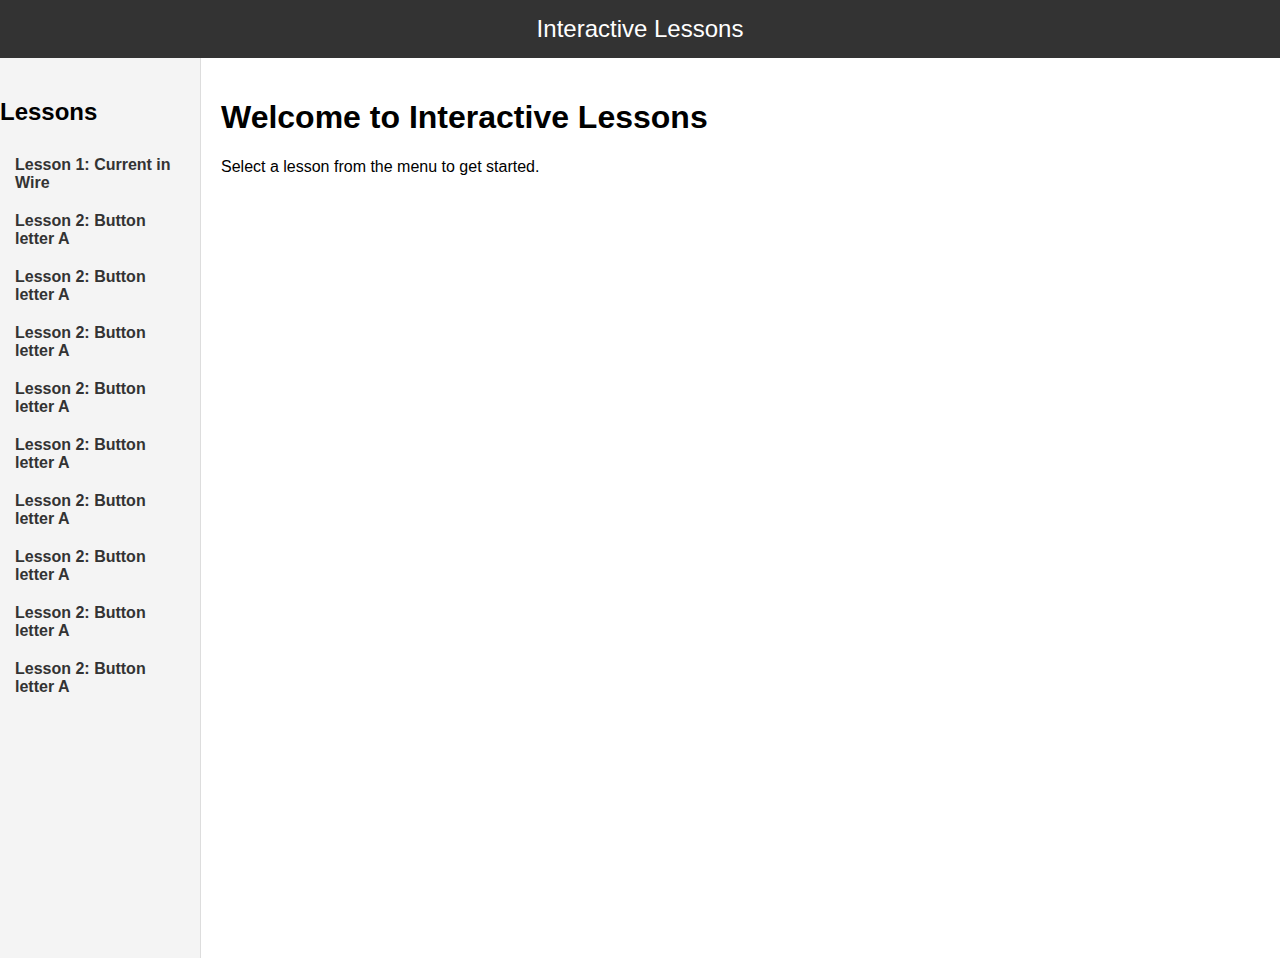
==== index.html @ 2578fc91 "Fixed the side menu on main page, removed extra css" ====
<!DOCTYPE html>
<html lang="en">
<head>
  <meta charset="UTF-8">
  <meta name="viewport" content="width=device-width, initial-scale=1.0">
  <title>Interactive Lessons</title>
  <style>
    /* Basic styling for the layout */
    body {
      display: flex;
      flex-direction: column;
      font-family: Arial, sans-serif;
      margin: 0;
    }

    /* Header styling */
    header {
      background-color: #333;
      color: white;
      padding: 15px;
      text-align: center;
      font-size: 24px;
    }

    /* Container for sidebar and content */
    .container {
      display: flex;
      height: 100vh;
    }

    /* Sidebar styling */
    #sidebar {
      width: 200px;
      background-color: #f4f4f4;
      padding-top: 20px;
      display: flex;
      flex-direction: column;
      border-right: 1px solid #ddd;
    }

    /* Sidebar link styling */
    #sidebar a {
      display: block;
      color: #333;
      padding: 10px 15px;
      text-decoration: none;
      font-weight: bold;
    }

    /* Hover effect for sidebar links */
    #sidebar a:hover {
      background-color: #ddd;
    }

    /* Main content area */
    #content {
      flex-grow: 1;
      padding: 20px;
    }
  </style>
</head>
<body>

  <!-- Header -->
  <header>
    Interactive Lessons
  </header>


  <!-- Sidebar and Content Container -->
  <div class="container">
    
    <!-- Sidebar with Lesson Links -->
    <div id="sidebar">
      <h2>Lessons</h2>
      <a href="lesson1.html">Lesson 1: Current in Wire</a>
      <a href="lesson2.html">Lesson 2: Button letter A</a>
      <a href="lesson2.html">Lesson 2: Button letter A</a>
      <a href="lesson2.html">Lesson 2: Button letter A</a>
      <a href="lesson2.html">Lesson 2: Button letter A</a>
      <a href="lesson2.html">Lesson 2: Button letter A</a>
      <a href="lesson2.html">Lesson 2: Button letter A</a>
      <a href="lesson2.html">Lesson 2: Button letter A</a>
      <a href="lesson2.html">Lesson 2: Button letter A</a>
      <a href="lesson2.html">Lesson 2: Button letter A</a>

      <!-- Add more lessons here -->
    </div>
    
    <!-- Main Content Area -->
    <div id="content">
      <h1>Welcome to Interactive Lessons</h1>
      <p>Select a lesson from the menu to get started.</p>
    </div>
  </div>

</body>
</html>
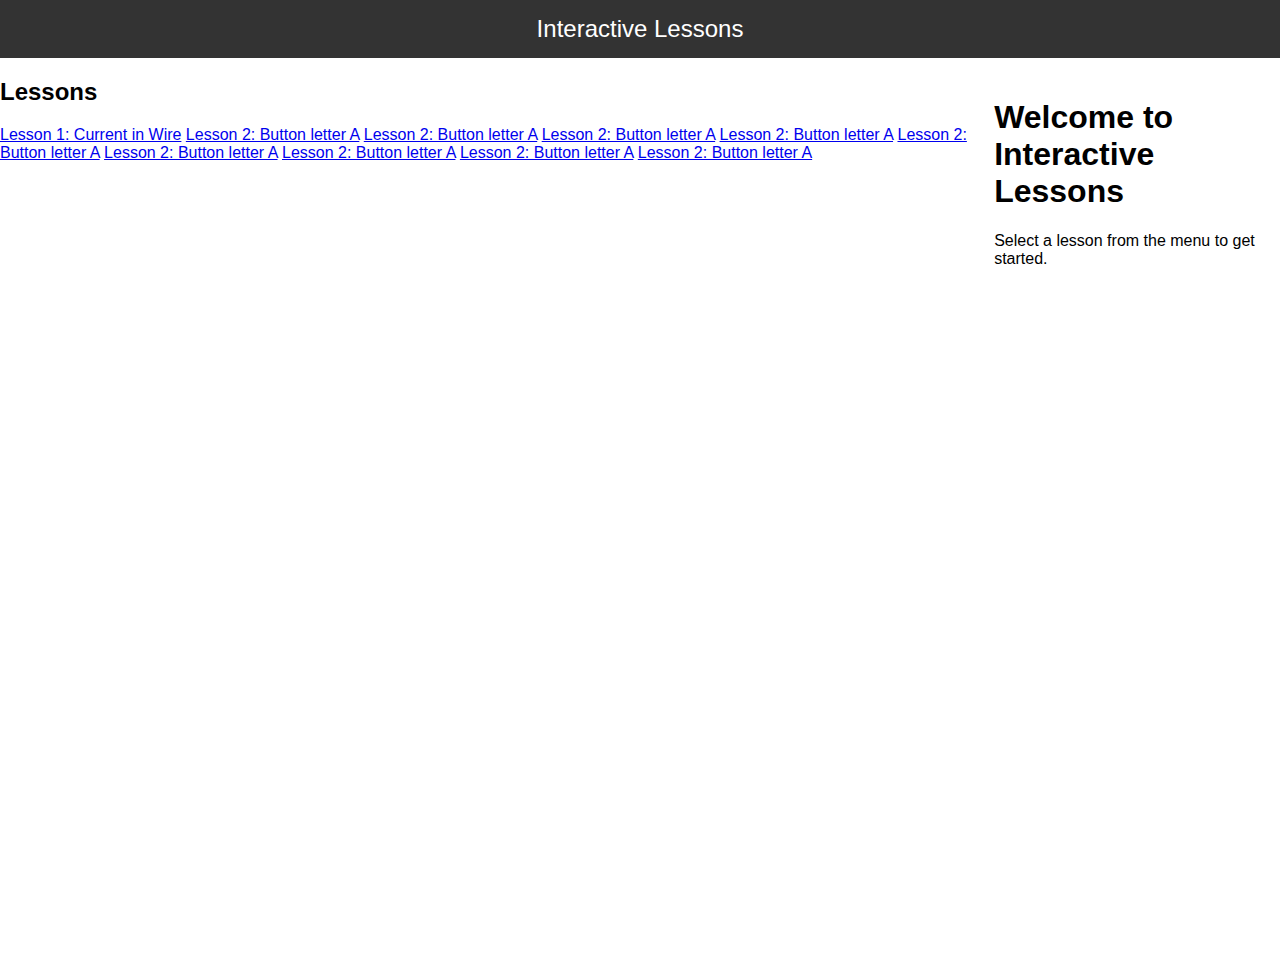
==== commit d7f0ebba: "added separate sidemenu cs for every page, added a link to index.html, lesson1.html to use that side" ====
--- a/index.html
+++ b/index.html
@@ -4,6 +4,8 @@
   <meta charset="UTF-8">
   <meta name="viewport" content="width=device-width, initial-scale=1.0">
   <title>Interactive Lessons</title>
+  <link rel="stylesheet" href="css/menu.css">
+
   <style>
     /* Basic styling for the layout */
     body {
@@ -28,29 +30,8 @@
       height: 100vh;
     }
 
-    /* Sidebar styling */
-    #sidebar {
-      width: 200px;
-      background-color: #f4f4f4;
-      padding-top: 20px;
-      display: flex;
-      flex-direction: column;
-      border-right: 1px solid #ddd;
-    }
+    
 
-    /* Sidebar link styling */
-    #sidebar a {
-      display: block;
-      color: #333;
-      padding: 10px 15px;
-      text-decoration: none;
-      font-weight: bold;
-    }
-
-    /* Hover effect for sidebar links */
-    #sidebar a:hover {
-      background-color: #ddd;
-    }
 
     /* Main content area */
     #content {
--- a/css/menu.css
+++ b/css/menu.css
@@ -0,0 +1,28 @@
+/* Example menu styling */
+nav#lesson-menu {
+    background-color: #f8f8f8;
+    padding: 10px;
+    border: 1px solid #ddd;
+}
+
+nav#lesson-menu ul {
+    list-style-type: none;
+    padding: 0;
+    margin: 0;
+}
+
+nav#lesson-menu li {
+    margin: 5px 0;
+}
+
+nav#lesson-menu a {
+    text-decoration: none;
+    color: #333;
+    padding: 8px 16px;
+    display: block;
+    border-radius: 4px;
+}
+
+nav#lesson-menu a:hover {
+    background-color: #ddd;
+}
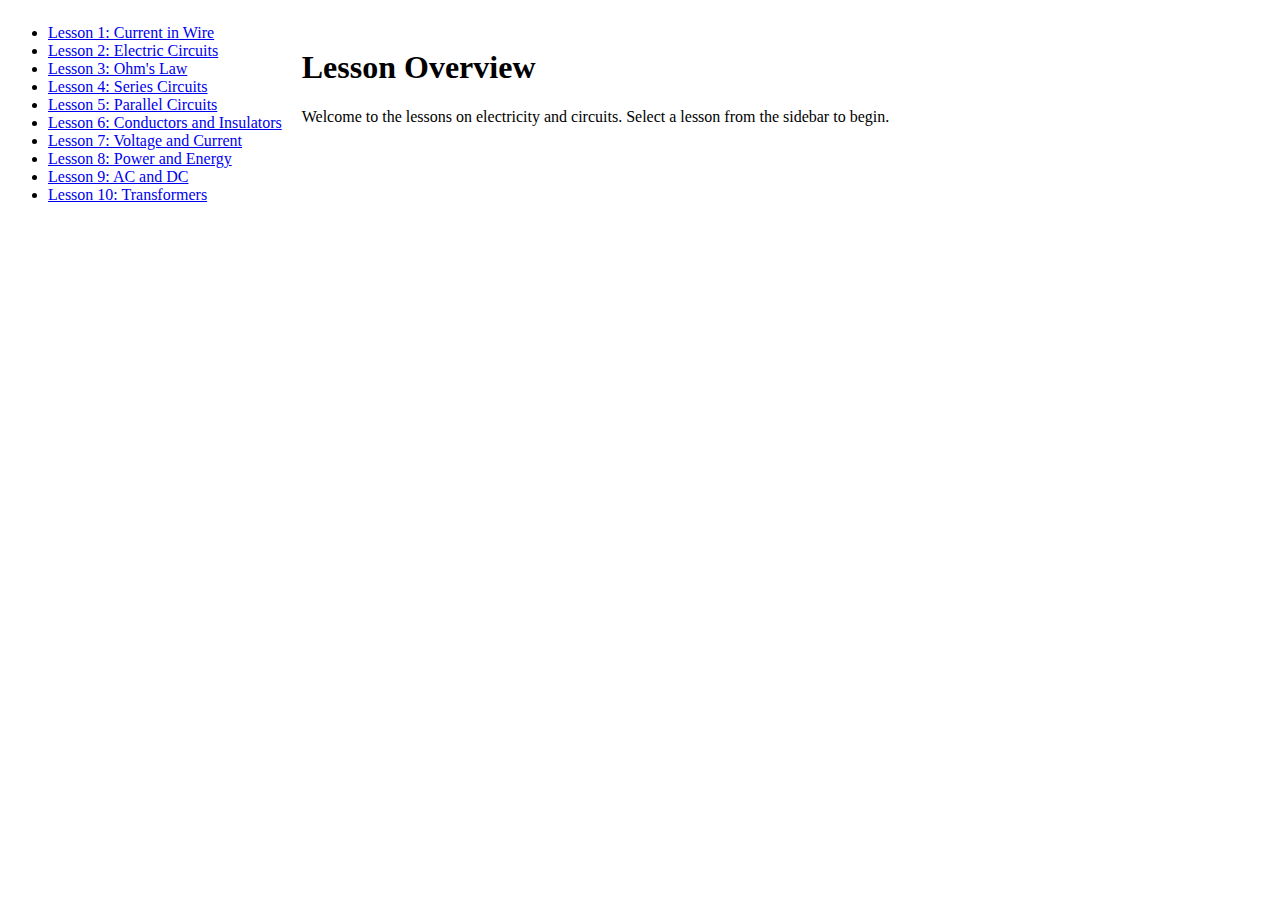
==== commit 82a355d9: "added separate sidemenu cs for every page, added a link to index.html, lesson1.html to use that side" ====
--- a/index.html
+++ b/index.html
@@ -1,79 +1,32 @@
+<!-- index.html -->
 <!DOCTYPE html>
 <html lang="en">
 <head>
-  <meta charset="UTF-8">
-  <meta name="viewport" content="width=device-width, initial-scale=1.0">
-  <title>Interactive Lessons</title>
-  <link rel="stylesheet" href="css/menu.css">
-
-  <style>
-    /* Basic styling for the layout */
-    body {
-      display: flex;
-      flex-direction: column;
-      font-family: Arial, sans-serif;
-      margin: 0;
-    }
-
-    /* Header styling */
-    header {
-      background-color: #333;
-      color: white;
-      padding: 15px;
-      text-align: center;
-      font-size: 24px;
-    }
-
-    /* Container for sidebar and content */
-    .container {
-      display: flex;
-      height: 100vh;
-    }
-
-    
-
-
-    /* Main content area */
-    #content {
-      flex-grow: 1;
-      padding: 20px;
-    }
-  </style>
+    <meta charset="UTF-8">
+    <meta name="viewport" content="width=device-width, initial-scale=1.0">
+    <title>Index: Lessons</title>
+    <link rel="stylesheet" href="css/menu.css"> <!-- Link to shared menu CSS -->
 </head>
 <body>
 
-  <!-- Header -->
-  <header>
-    Interactive Lessons
-  </header>
+    <div class="container">
+        <!-- Sidebar menu -->
+        <nav id="side-menu"></nav> <!-- Sidebar will be populated by side_menu.html -->
 
+        <!-- Main content area -->
+        <main id="content">
+            <h1>Lesson Overview</h1>
+            <p>Welcome to the lessons on electricity and circuits. Select a lesson from the sidebar to begin.</p>
+        </main>
+    </div>
 
-  <!-- Sidebar and Content Container -->
-  <div class="container">
-    
-    <!-- Sidebar with Lesson Links -->
-    <div id="sidebar">
-      <h2>Lessons</h2>
-      <a href="lesson1.html">Lesson 1: Current in Wire</a>
-      <a href="lesson2.html">Lesson 2: Button letter A</a>
-      <a href="lesson2.html">Lesson 2: Button letter A</a>
-      <a href="lesson2.html">Lesson 2: Button letter A</a>
-      <a href="lesson2.html">Lesson 2: Button letter A</a>
-      <a href="lesson2.html">Lesson 2: Button letter A</a>
-      <a href="lesson2.html">Lesson 2: Button letter A</a>
-      <a href="lesson2.html">Lesson 2: Button letter A</a>
-      <a href="lesson2.html">Lesson 2: Button letter A</a>
-      <a href="lesson2.html">Lesson 2: Button letter A</a>
-
-      <!-- Add more lessons here -->
-    </div>
-    
-    <!-- Main Content Area -->
-    <div id="content">
-      <h1>Welcome to Interactive Lessons</h1>
-      <p>Select a lesson from the menu to get started.</p>
-    </div>
-  </div>
-
+    <!-- JavaScript to load sidebar content from side_menu.html -->
+    <script>
+        fetch("side_menu.html")
+            .then(response => response.text())
+            .then(data => {
+                document.getElementById("side-menu").innerHTML = data;
+            });
+    </script>
 </body>
 </html>
--- a/css/menu.css
+++ b/css/menu.css
@@ -1,28 +1,40 @@
-/* Example menu styling */
-nav#lesson-menu {
-    background-color: #f8f8f8;
-    padding: 10px;
-    border: 1px solid #ddd;
+/* Container for sidebar and main content */
+.container {
+    display: flex;
+    height: 100vh; /* Full viewport height */
 }
 
-nav#lesson-menu ul {
+/* Sidebar styling */
+#sidebar {
+    width: 200px;
+    background-color: #f4f4f4;
+    padding-top: 20px;
+    border-right: 1px solid #ddd;
+    display: flex;
+    flex-direction: column;
+}
+
+/* Sidebar link styling */
+#sidebar ul {
     list-style-type: none;
     padding: 0;
     margin: 0;
 }
 
-nav#lesson-menu li {
-    margin: 5px 0;
+#sidebar a {
+    display: block;
+    color: #333;
+    padding: 10px 15px;
+    text-decoration: none;
+    font-weight: bold;
 }
 
-nav#lesson-menu a {
-    text-decoration: none;
-    color: #333;
-    padding: 8px 16px;
-    display: block;
-    border-radius: 4px;
+#sidebar a:hover {
+    background-color: #ddd;
 }
 
-nav#lesson-menu a:hover {
-    background-color: #ddd;
+/* Main content styling */
+#content {
+    flex: 1; /* Take up remaining space next to the sidebar */
+    padding: 20px;
 }
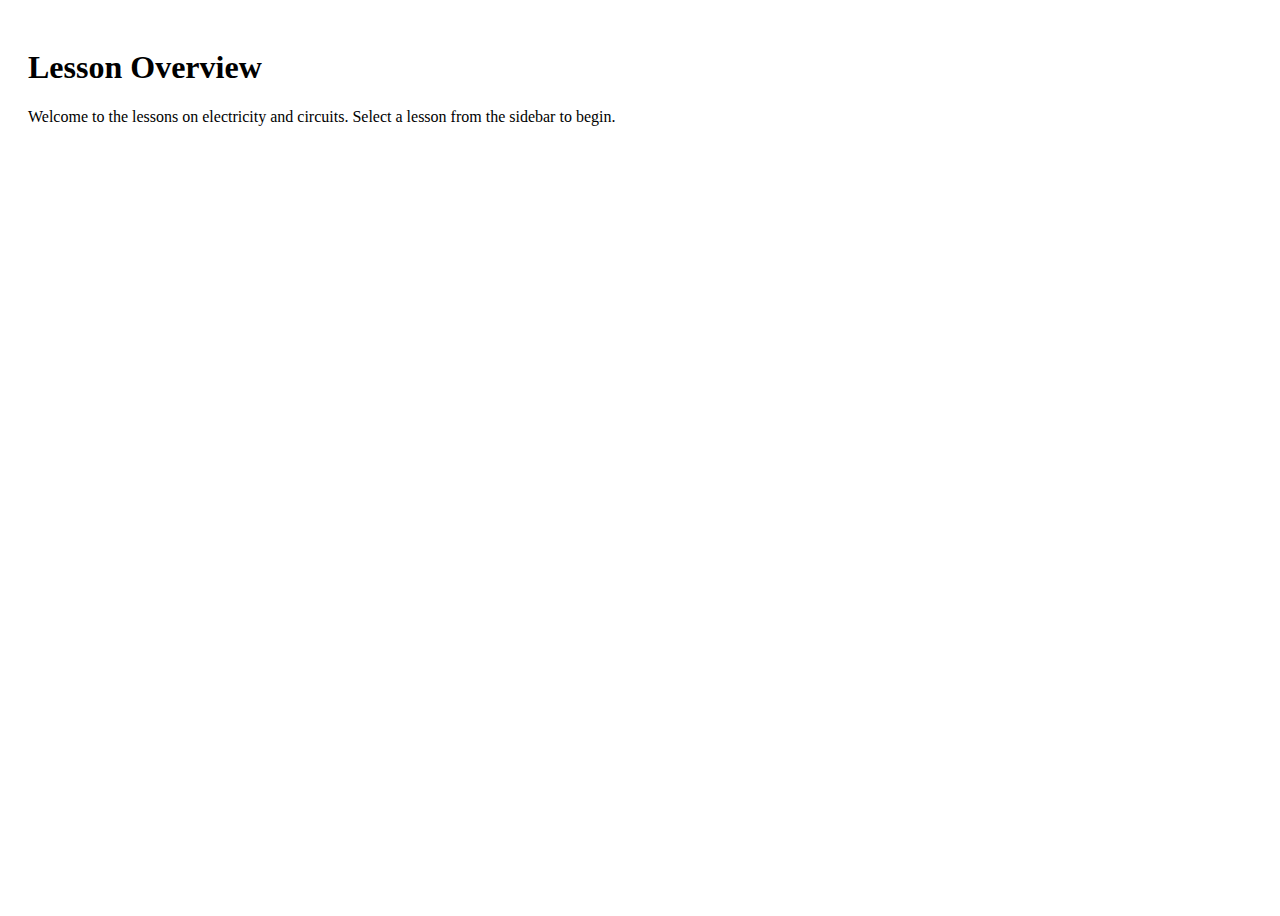
==== commit 85326b2e: "fixed the nav id for lesson menu" ====
--- a/index.html
+++ b/index.html
@@ -11,7 +11,7 @@
 
     <div class="container">
         <!-- Sidebar menu -->
-        <nav id="side-menu"></nav> <!-- Sidebar will be populated by side_menu.html -->
+        <nav id="lesson-menu"></nav> <!-- Sidebar will be populated by side_menu.html -->
 
         <!-- Main content area -->
         <main id="content">
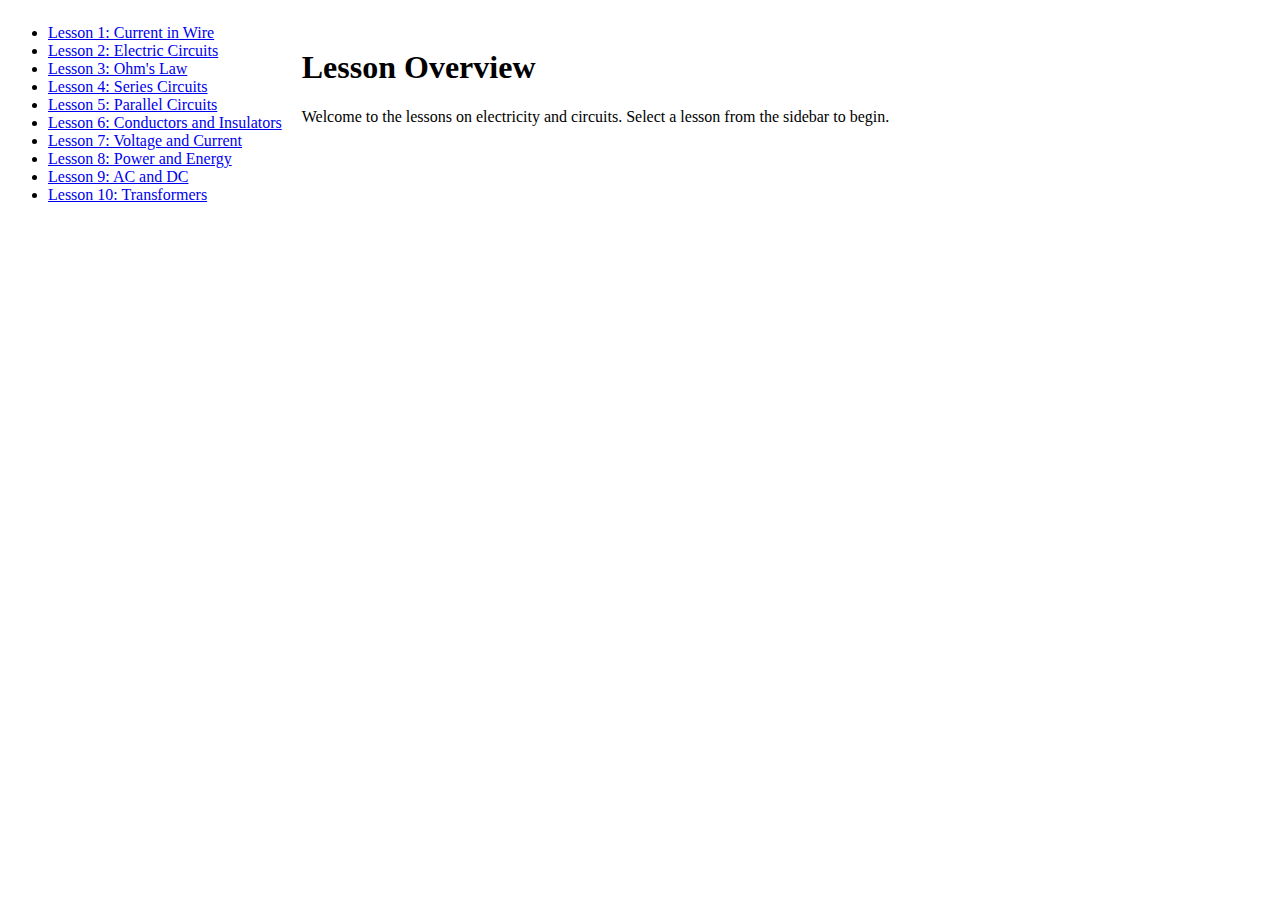
==== commit 8acf036b: "new structure used" ====
--- a/index.html
+++ b/index.html
@@ -1,17 +1,16 @@
-<!-- index.html -->
 <!DOCTYPE html>
 <html lang="en">
 <head>
     <meta charset="UTF-8">
     <meta name="viewport" content="width=device-width, initial-scale=1.0">
     <title>Index: Lessons</title>
-    <link rel="stylesheet" href="css/menu.css"> <!-- Link to shared menu CSS -->
+    <link rel="stylesheet" href="css/menu.css">
 </head>
 <body>
 
     <div class="container">
         <!-- Sidebar menu -->
-        <nav id="lesson-menu"></nav> <!-- Sidebar will be populated by side_menu.html -->
+        <nav id="lesson-menu"></nav> <!-- Sidebar content from side_menu.html -->
 
         <!-- Main content area -->
         <main id="content">
@@ -25,8 +24,9 @@
         fetch("side_menu.html")
             .then(response => response.text())
             .then(data => {
-                document.getElementById("side-menu").innerHTML = data;
-            });
+                document.getElementById("lesson-menu").innerHTML = data;
+            })
+            .catch(error => console.error('Error loading sidebar:', error));
     </script>
 </body>
 </html>
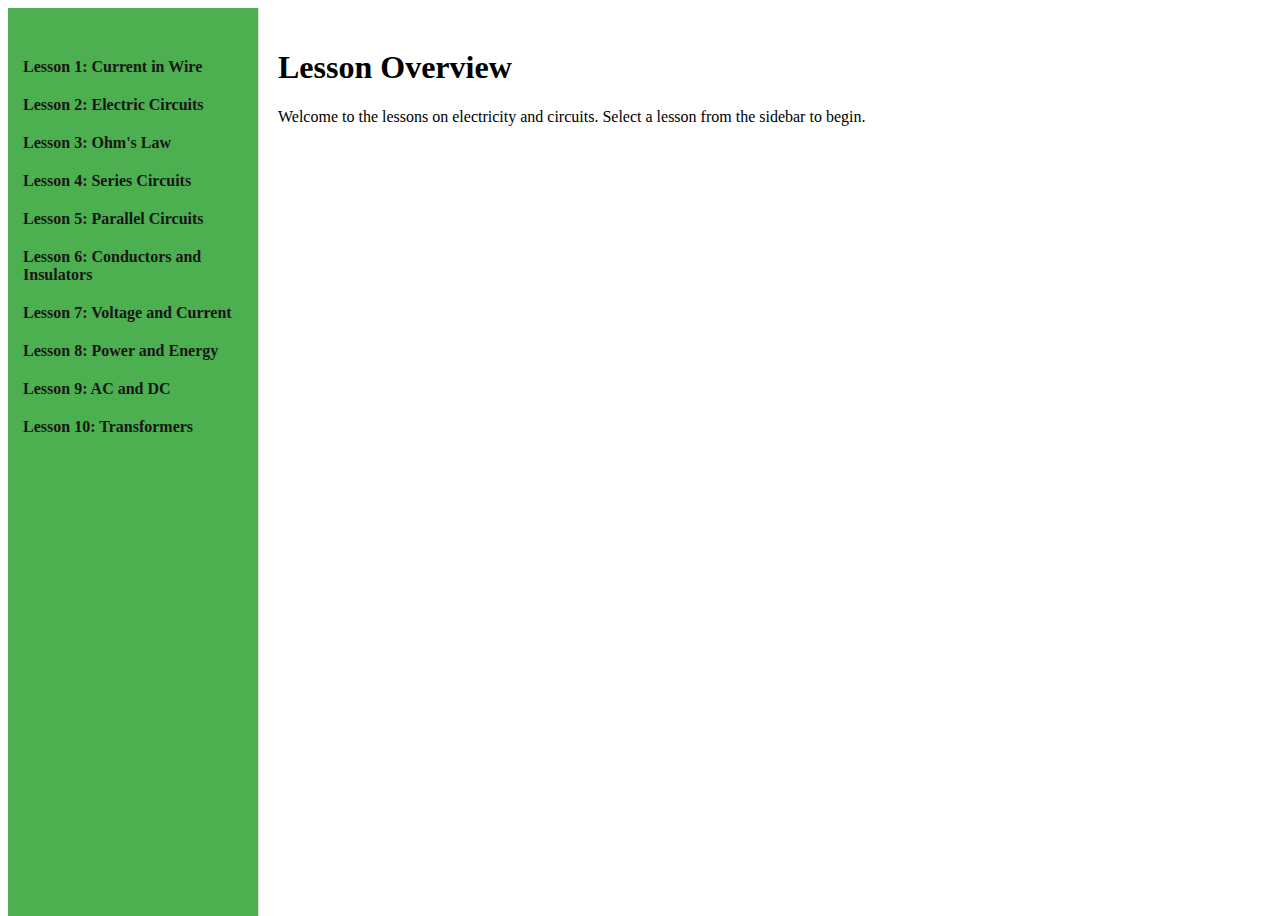
==== commit d1e25a88: "sidebar background color acts on click" ====
--- a/index.html
+++ b/index.html
@@ -5,18 +5,20 @@
     <meta name="viewport" content="width=device-width, initial-scale=1.0">
     <title>Index: Lessons</title>
     <link rel="stylesheet" href="css/menu.css">
+    <script src="js/sidebar.js" defer></script> <!-- Link to shared JavaScript file -->
 </head>
 <body>
 
     <div class="container">
+      <main id="content">
+        <h1>Lesson Overview</h1>
+        <p>Welcome to the lessons on electricity and circuits. Select a lesson from the sidebar to begin.</p>
+      </main>
         <!-- Sidebar menu -->
         <nav id="lesson-menu"></nav> <!-- Sidebar content from side_menu.html -->
 
         <!-- Main content area -->
-        <main id="content">
-            <h1>Lesson Overview</h1>
-            <p>Welcome to the lessons on electricity and circuits. Select a lesson from the sidebar to begin.</p>
-        </main>
+        
     </div>
 
     <!-- JavaScript to load sidebar content from side_menu.html -->
--- a/css/menu.css
+++ b/css/menu.css
@@ -5,36 +5,41 @@
 }
 
 /* Sidebar styling */
-#sidebar {
-    width: 200px;
-    background-color: #f4f4f4;
+#lesson-menu {
+    width: 250px; /* Fixed width for sidebar */
+    background-color: #4CAF50; /* Green background color */
     padding-top: 20px;
     border-right: 1px solid #ddd;
     display: flex;
     flex-direction: column;
+    position: fixed; /* Fixed positioning to ensure it stays on the side */
+    height: 100vh; /* Full height of viewport */
+    overflow-y: auto; /* Scrolls if content overflows */
 }
 
 /* Sidebar link styling */
-#sidebar ul {
+#lesson-menu ul {
     list-style-type: none;
     padding: 0;
     margin: 0;
 }
 
-#sidebar a {
+#lesson-menu a {
     display: block;
-    color: #333;
+    color: rgb(24, 22, 22); /* White text color for contrast */
     padding: 10px 15px;
     text-decoration: none;
     font-weight: bold;
 }
 
-#sidebar a:hover {
-    background-color: #ddd;
+#lesson-menu a:hover {
+    background-color: #45a049; /* Darker green for hover effect */
 }
 
 /* Main content styling */
 #content {
-    flex: 1; /* Take up remaining space next to the sidebar */
+    margin-left: 250px; /* Offset main content by the sidebar width */
     padding: 20px;
+    flex: 1;
+    overflow-y: auto; /* Allows scrolling if content overflows */
 }
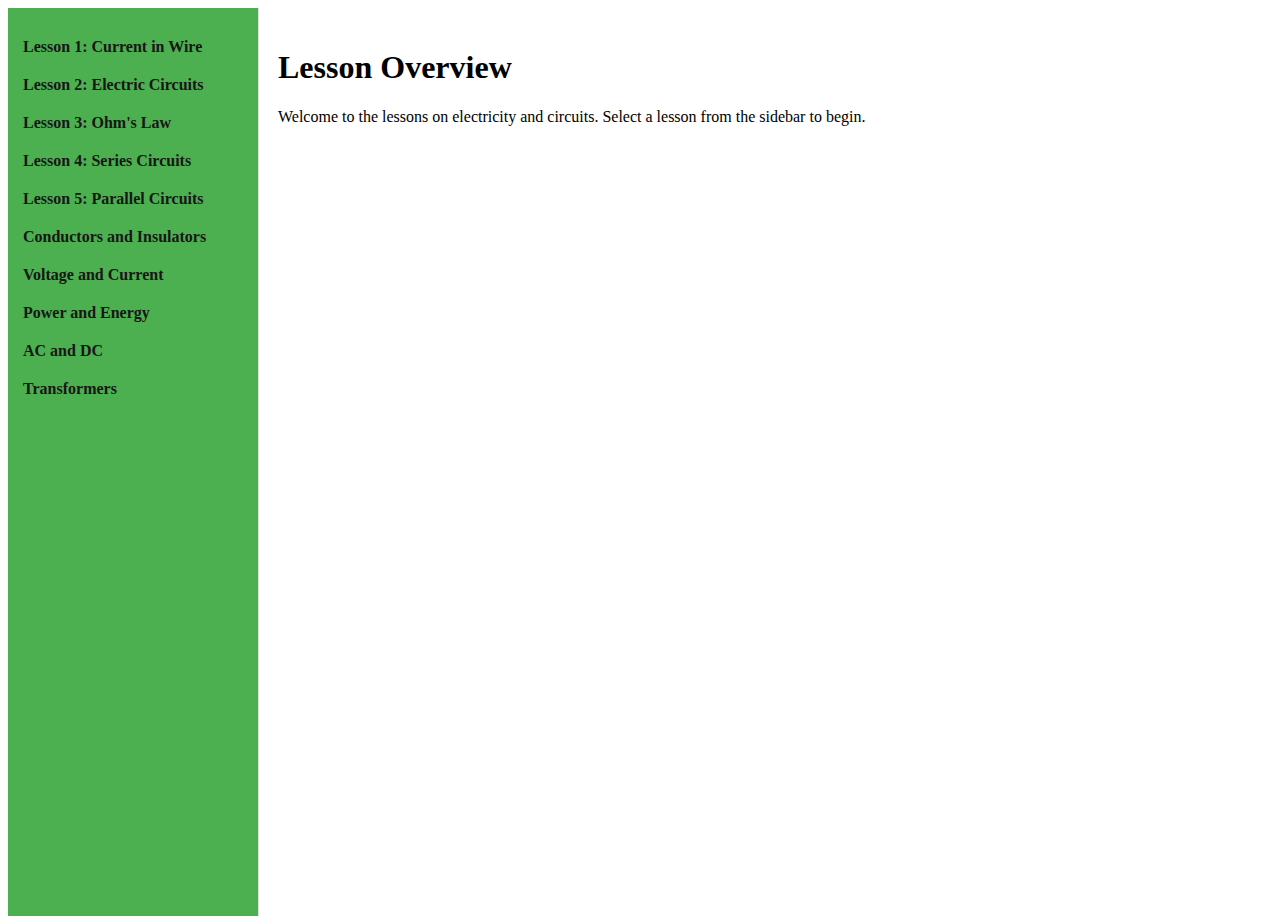
==== commit 2ae4a379: "sidebar background color acts on click" ====
--- a/index.html
+++ b/index.html
@@ -10,25 +10,15 @@
 <body>
 
     <div class="container">
-      <main id="content">
-        <h1>Lesson Overview</h1>
-        <p>Welcome to the lessons on electricity and circuits. Select a lesson from the sidebar to begin.</p>
-      </main>
         <!-- Sidebar menu -->
-        <nav id="lesson-menu"></nav> <!-- Sidebar content from side_menu.html -->
+        <nav id="lesson-menu"></nav> <!-- Sidebar content loaded here -->
 
         <!-- Main content area -->
-        
+        <main id="content">
+            <h1>Lesson Overview</h1>
+            <p>Welcome to the lessons on electricity and circuits. Select a lesson from the sidebar to begin.</p>
+        </main>
     </div>
 
-    <!-- JavaScript to load sidebar content from side_menu.html -->
-    <script>
-        fetch("side_menu.html")
-            .then(response => response.text())
-            .then(data => {
-                document.getElementById("lesson-menu").innerHTML = data;
-            })
-            .catch(error => console.error('Error loading sidebar:', error));
-    </script>
 </body>
 </html>
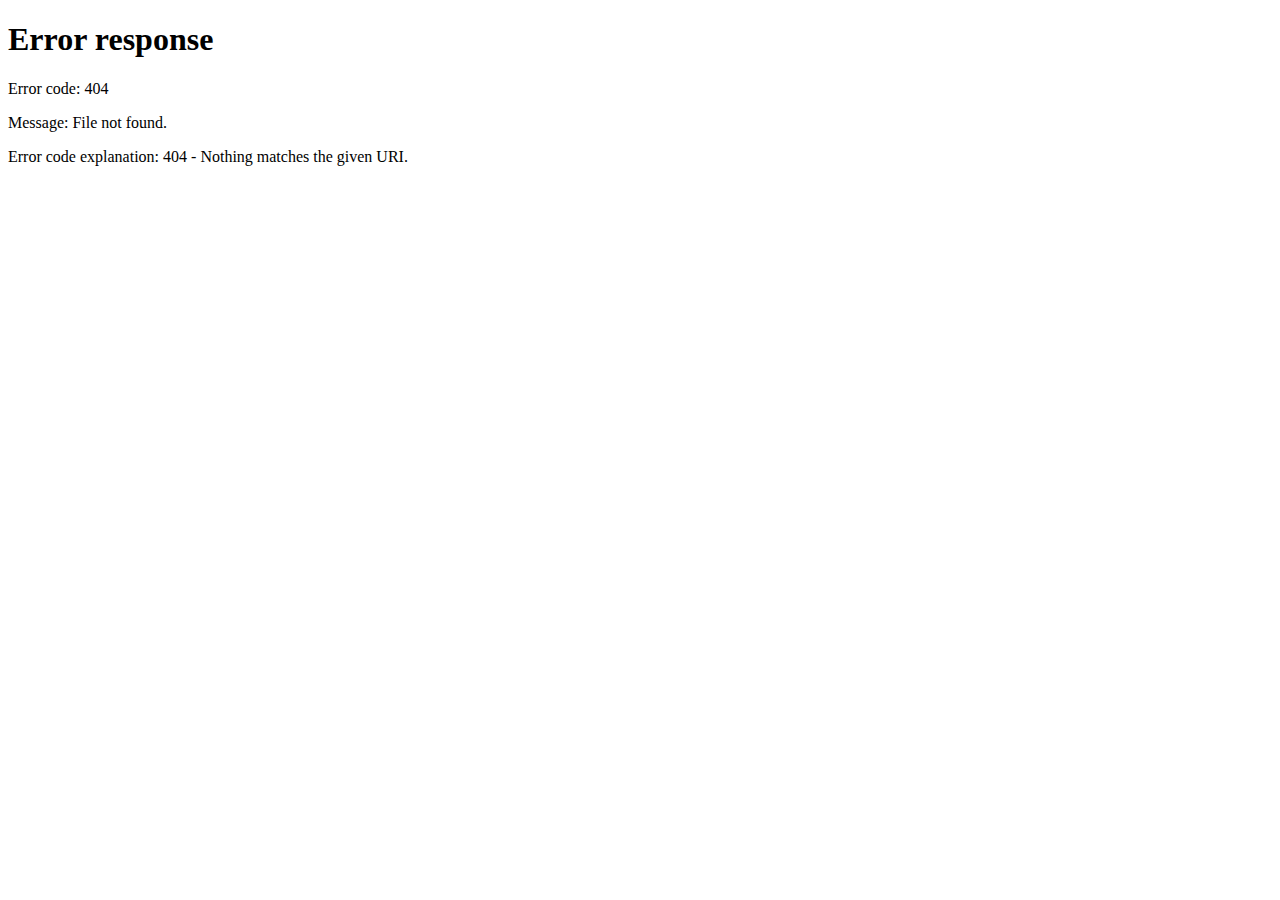
==== commit e291f968: "created html in root dir for redirection" ====
--- a/index.html
+++ b/index.html
@@ -1,24 +1,10 @@
 <!DOCTYPE html>
 <html lang="en">
 <head>
-    <meta charset="UTF-8">
-    <meta name="viewport" content="width=device-width, initial-scale=1.0">
-    <title>Index: Lessons</title>
-    <link rel="stylesheet" href="css/menu.css">
-    <script src="js/sidebar.js" defer></script> <!-- Link to shared JavaScript file -->
+    <meta http-equiv="refresh" content="0; url=/interactive-lessons/html/" />
+    <title>Redirecting...</title>
 </head>
 <body>
-
-    <div class="container">
-        <!-- Sidebar menu -->
-        <nav id="lesson-menu"></nav> <!-- Sidebar content loaded here -->
-
-        <!-- Main content area -->
-        <main id="content">
-            <h1>Lesson Overview</h1>
-            <p>Welcome to the lessons on electricity and circuits. Select a lesson from the sidebar to begin.</p>
-        </main>
-    </div>
-
+    <p>If you are not redirected, <a href="/interactive-lessons/html/">click here</a>.</p>
 </body>
 </html>
